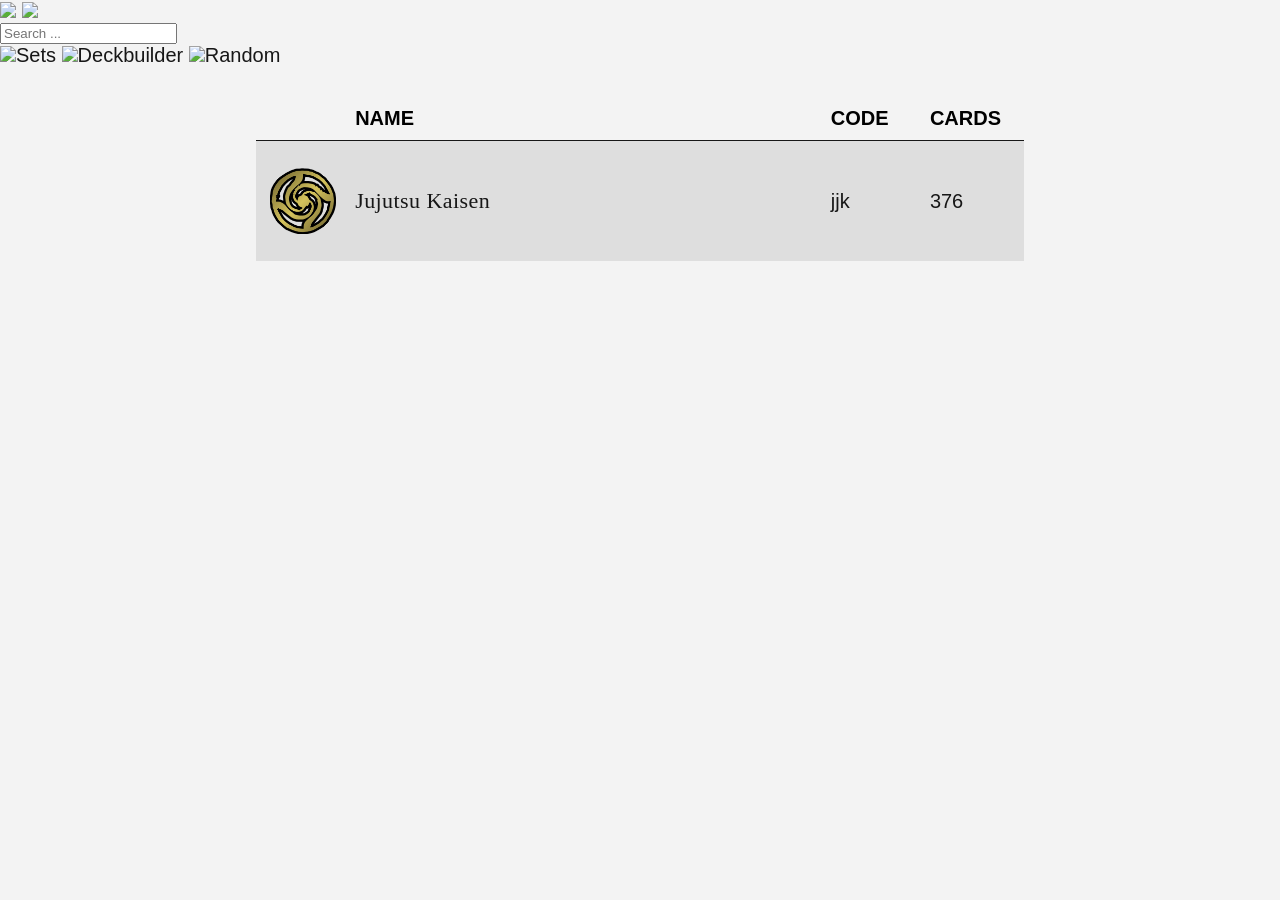
==== all-sets.html @ acb6d424 "First commit all files" ====
﻿<html>
	<head>
	  <title>All Sets</title>
	  <link rel="icon" type="image/x-icon" href="./img/sets.png">
	  <link rel="stylesheet" href="./resources/mana.css">
	  <link rel="stylesheet" href="./resources/header.css">
	</head>
	<script title="root">
		const rootPath = ".";
	</script>
	<style>
		@font-face {
			font-family: 'Beleren Small Caps';
			src: url('./resources/beleren-caps.ttf');
		}
		@font-face {
			font-family: Beleren;
			src: url('./resources/beleren.ttf');
		}
		body {
			font-family: 'Helvetica', 'Arial', sans-serif;
			overscroll-behavior: none;
			margin: 0px;
			background-color: #f3f3f3;
			font-size: 20px;
			padding-bottom: 30px;
		}
		a {
			text-decoration: none;
			color: #171717;
		}
		.set-table {
			width: 60%;
			max-width: 1000px;
			display: grid;
			grid-template-columns: 1fr;
			padding-top: 20px;
			margin: auto;
		}
		.set-header-row {
			width: 100%;
			display: grid;
			grid-template-columns: 0.5fr 2.5fr 0.5fr 0.5fr;
			gap: 5px;
			font-weight: bold;
			padding-bottom: 10px;
		}
		.set-row {
			height: 6em;
			width: 100%;
			display: grid;
			grid-template-columns: 0.5fr 2.5fr 0.5fr 0.5fr;
			gap: 5px;
			align-items: center;
			border-top: 1px solid #171717;
		}
		.set-row:hover {
			background-color: #fafafa;
		}
		.set-row:nth-child(2n) {
		  background-color: #dedede;
		}
		.set-row:nth-child(2n):hover {
			background-color: #e6e6e6;
		}
		.set-row img {
			width: 70%;
			justify-self: center;
		}
		.set-title {
			font-family: Beleren;
			letter-spacing: .02em;
			font-size: 22px;
		}
		.set-group {
			font-family: Beleren Small Caps;
			text-align: center;
			font-size: 40px;
			padding-top: 20px;
		}
	</style>
	<body>
		<div class="header">
		<div class="search-grid">
			<a onclick="window.location.href = rootPath + '/'"><img class="sg-logo" id="header-banner"></a>
			<img class="sg-icon" id="header-search" onclick="goToSearch()">
			<div style="position: relative; width: 100%;">
				<input type="text" inputmode="search" placeholder="Search ..." name="search" id="search" spellcheck="false" autocomplete="off" autocorrect="off" spellcheck="false">
				<div id="tag-dropdown" style="display: none; position: absolute; top: 100%; left: 0; width: 100%; background: white; border: 1px solid #d5d9d9; z-index: 1000; max-height: 200px; overflow-y: auto; color: black; box-shadow: 0 4px 8px rgba(0,0,0,0.1);"></div>
			</div>
			<a onclick="window.location.href = rootPath + '/all-sets'"><img id="header-sets" class="sg-icon">Sets</a>
			<a id="header-articles-link" onclick="window.location.href = rootPath + '/all-articles'" style="display: none;"><img id="header-articles" class="sg-icon">Articles</a>
			<a id="header-decks-link" onclick="window.location.href = rootPath + '/decks'" style="display: none;"><img id="header-decks" class="sg-icon">Decks</a>
			<a onclick="window.location.href = rootPath + '/deckbuilder'"><img id="header-deckbuilder" class="sg-icon">Deckbuilder</a>
			<a onclick="randomCard()"><img id="header-random" class="sg-icon">Random</a>
		</div>
	</div>
	<script>
		document.addEventListener("DOMContentLoaded", function () {
			document.getElementById("header-banner").src = rootPath + "/img/banner.png";
			document.getElementById("header-search").src = rootPath + "/img/search.png";
			document.getElementById("header-sets").src = rootPath + "/img/sets.png";
			document.getElementById("header-articles").src = rootPath + "/img/articles.png";
			document.getElementById("header-decks").src = rootPath + "/img/deck.png";
			document.getElementById("header-deckbuilder").src = rootPath + "/img/deckbuilder.png";
			document.getElementById("header-random").src = rootPath + "/img/random.png";

			// Hide Articles if none exist
			fetch(rootPath + '/all-articles.html', { method: 'HEAD' })
				.then(response => {
					if (response.ok) document.getElementById('header-articles-link').style.display = 'flex';
				}).catch(() => {});

			// Hide Decks if none exist
			fetch(rootPath + '/decks.html', { method: 'HEAD' })
				.then(response => {
					if (response.ok) document.getElementById('header-decks-link').style.display = 'flex';
				}).catch(() => {});
		});

		function goToSearch() {
			window.location.href = rootPath + "/search";
		}
	</script>			<div class="set-group"></div>
		
			<div class="set-table">
			<div class="set-header-row">
				<div></div> <!-- empty div for spacing -->
				<div>NAME</div>
				<div>CODE</div>
				<div>CARDS</div>
			</div>
		
			<a href="sets/jjk" class="set-row"> 
				<img src="sets/jjk-files/icon.png">
				<div class="set-title">Jujutsu Kaisen</div>
				<div>jjk</div>
				<div>376</div>
			</a>
			</div>
		
	<script>
		let card_list_arrayified = [];
		let specialchars = "";
		let displayStyle = "";

		document.addEventListener("DOMContentLoaded", async function () {
			await fetch(rootPath + '/lists/all-cards.json')
					.then(response => response.json())
					.then(json => {
						card_list = json;
				}).catch(error => console.error('Error:', error));

				await fetch(rootPath + '/resources/replacechars.txt')
					.then(response => response.text())
					.then(text => {
						specialchars = text; 
				}).catch(error => console.error('Error:', error));

				card_list_arrayified = card_list.cards;

				let all_tags = new Set();
				card_list_arrayified.forEach(card => {
					if (card.notes) {
						const tagMatches = card.notes.matchAll(/!tag(?:<\w+>)?\s+([^\s\n\b]+)/g);
						for (const match of tagMatches) {
							all_tags.add(match[1].toLowerCase());
						}
					}
				});

				const searchInput = document.getElementById("search");
				const tagDropdown = document.getElementById("tag-dropdown");

				// Create a mirror element for position calculation
				const mirror = document.createElement("div");
				Object.assign(mirror.style, {
					position: "absolute",
					visibility: "hidden",
					whiteSpace: "pre",
					font: getComputedStyle(searchInput).font,
					padding: "0", // No padding for pure text measurement
					border: "none",
					boxSizing: "content-box"
				});
				document.body.appendChild(mirror);

				if (searchInput && tagDropdown) {
					tagDropdown.style.width = "auto";
					tagDropdown.style.minWidth = "75px";
					tagDropdown.style.maxWidth = "300px";
					tagDropdown.style.maxHeight = "200px";
					tagDropdown.style.overflowY = "auto";

					const updateDropdown = function() {
						const value = searchInput.value;
						const cursorPosition = searchInput.selectionStart;
						
						// Find the tag: prefix immediately preceding the cursor
						const lastTagIndex = value.substring(0, cursorPosition).lastIndexOf("tag:");
						
						if (lastTagIndex !== -1) {
							const queryStart = lastTagIndex + 4;
							const query = value.substring(queryStart, cursorPosition);
							
							if (!query.includes(" ")) {
								const filteredTags = Array.from(all_tags).filter(tag => tag.toLowerCase().startsWith(query.toLowerCase())).sort();
								if (filteredTags.length > 0) {
									tagDropdown.innerHTML = "";
									filteredTags.forEach(tag => {
										const div = document.createElement("div");
										div.innerText = tag;
										div.style.padding = "5px 10px";
										div.style.cursor = "pointer";
										div.style.whiteSpace = "nowrap";
										div.onmouseover = () => div.style.background = "#f0f0f0";
										div.onmouseout = () => div.style.background = "white";
										div.onclick = () => {
											const newValue = value.substring(0, queryStart) + tag + " " + value.substring(cursorPosition);
											searchInput.value = newValue;
											tagDropdown.style.display = "none";
											searchInput.focus();
											const newCursorPos = queryStart + tag.length + 1;
											searchInput.setSelectionRange(newCursorPos, newCursorPos);
										};
										tagDropdown.appendChild(div);
									});

									// Calculate position
									mirror.textContent = value.substring(0, lastTagIndex + 4);
									const textWidth = mirror.getBoundingClientRect().width;
									const inputPaddingLeft = parseFloat(getComputedStyle(searchInput).paddingLeft) || 0;
									
									tagDropdown.style.left = Math.min(textWidth + inputPaddingLeft, searchInput.offsetWidth - tagDropdown.offsetWidth) + "px";
									tagDropdown.style.display = "block";
									return;
								}
							}
						}
						tagDropdown.style.display = "none";
					};

					searchInput.addEventListener("input", updateDropdown);
					searchInput.addEventListener("click", updateDropdown);
					searchInput.addEventListener("keyup", updateDropdown);

					document.addEventListener("click", function(e) {
						if (e.target !== searchInput && e.target !== tagDropdown) {
							tagDropdown.style.display = "none";
						}
					});
				}

		});

		function isDecimal(char) {
			return char >= '0' && char <= '9';
		}

		document.getElementById("search").addEventListener("keypress", function(event) {
		  if (event.key === "Enter") {
				event.preventDefault();
				search();
		  }
		});

		function search() {
			const url = new URL(rootPath + '/search', window.location.href.split('?')[0].split('/').slice(0, -1).join('/') + '/');
			url.searchParams.append('search', document.getElementById("search").value);
			window.location.href = url.pathname + url.search;
		}

		function randomCard() {
				let i = Math.floor(Math.random() * (card_list_arrayified.length + 1));
				let random_card = card_list_arrayified[i];

				const url = new URL(rootPath + '/card', window.location.href.split('?')[0].split('/').slice(0, -1).join('/') + '/');
				const params = {
					set: random_card.set,
					num: random_card.number,
					name: random_card.card_name
				}
				for (const key in params) {
					url.searchParams.append(key, params[key]);
				}

				window.location.href = url.pathname + url.search;
			}
	</script>
</body>
</html>
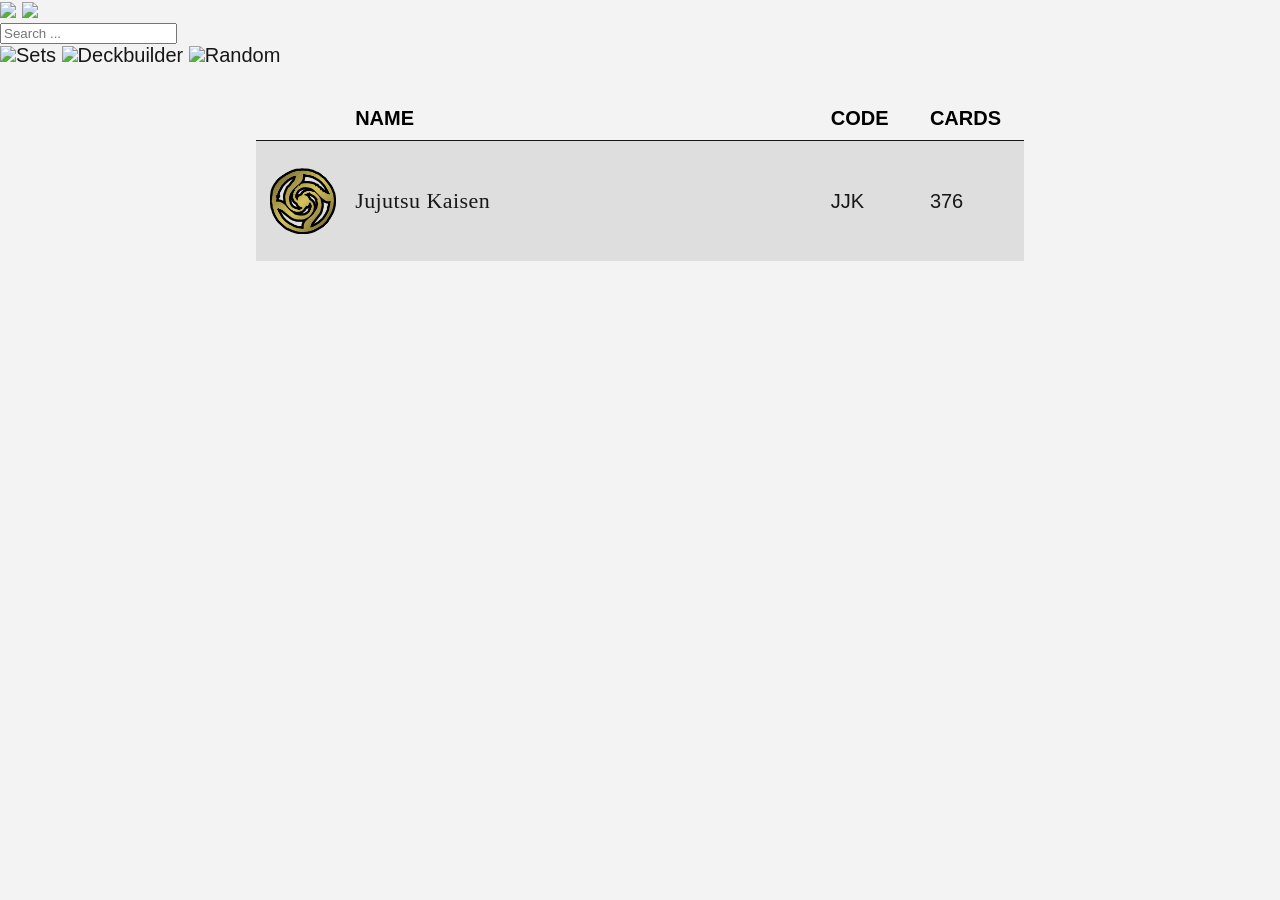
==== commit 2eeb1e4f: "Rebuild site with new file naming" ====
--- a/all-sets.html
+++ b/all-sets.html
@@ -131,10 +131,10 @@
 				<div>CARDS</div>
 			</div>
 		
-			<a href="sets/jjk" class="set-row"> 
-				<img src="sets/jjk-files/icon.png">
+			<a href="sets/JJK" class="set-row"> 
+				<img src="sets/JJK-files/icon.png">
 				<div class="set-title">Jujutsu Kaisen</div>
-				<div>jjk</div>
+				<div>JJK</div>
 				<div>376</div>
 			</a>
 			</div>
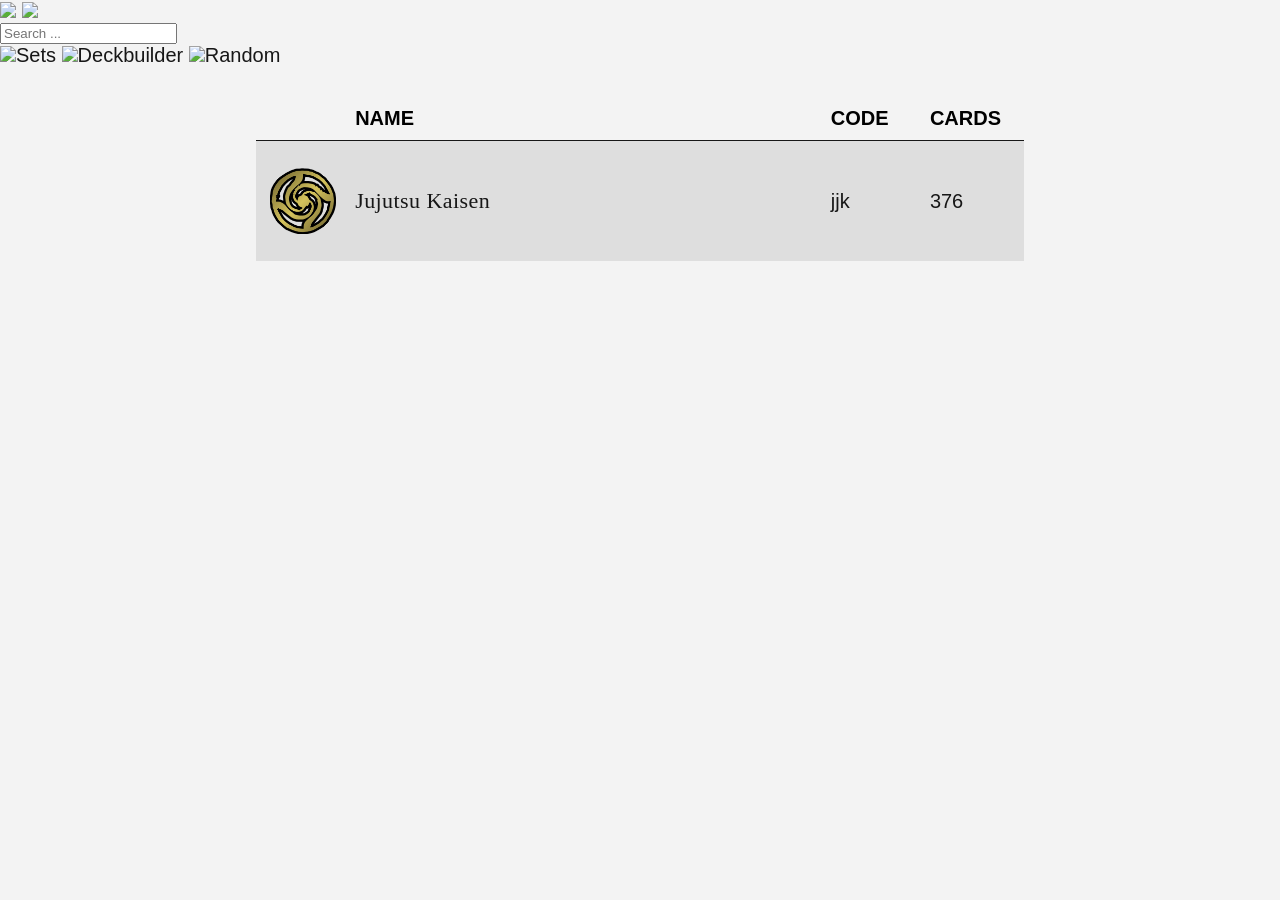
==== commit 075070f0: "Rebuild site with new file naming" ====
--- a/all-sets.html
+++ b/all-sets.html
@@ -131,10 +131,10 @@
 				<div>CARDS</div>
 			</div>
 		
-			<a href="sets/JJK" class="set-row"> 
-				<img src="sets/JJK-files/icon.png">
+			<a href="sets/jjk" class="set-row"> 
+				<img src="sets/jjk-files/icon.png">
 				<div class="set-title">Jujutsu Kaisen</div>
-				<div>JJK</div>
+				<div>jjk</div>
 				<div>376</div>
 			</a>
 			</div>
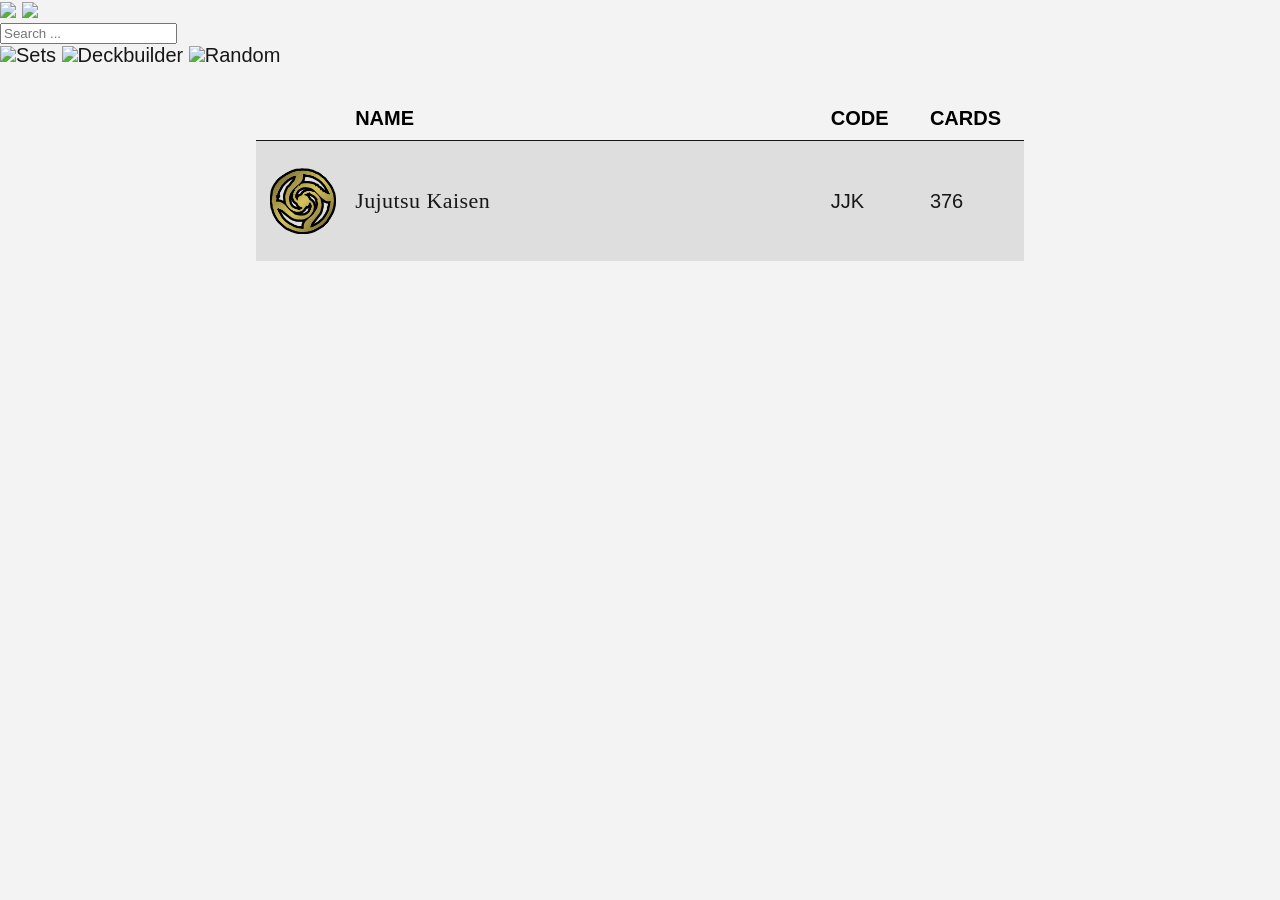
==== commit 0711d340: "Rebuild site with new file naming" ====
--- a/all-sets.html
+++ b/all-sets.html
@@ -131,10 +131,10 @@
 				<div>CARDS</div>
 			</div>
 		
-			<a href="sets/jjk" class="set-row"> 
-				<img src="sets/jjk-files/icon.png">
+			<a href="sets/JJK" class="set-row"> 
+				<img src="sets/JJK-files/icon.png">
 				<div class="set-title">Jujutsu Kaisen</div>
-				<div>jjk</div>
+				<div>JJK</div>
 				<div>376</div>
 			</a>
 			</div>
